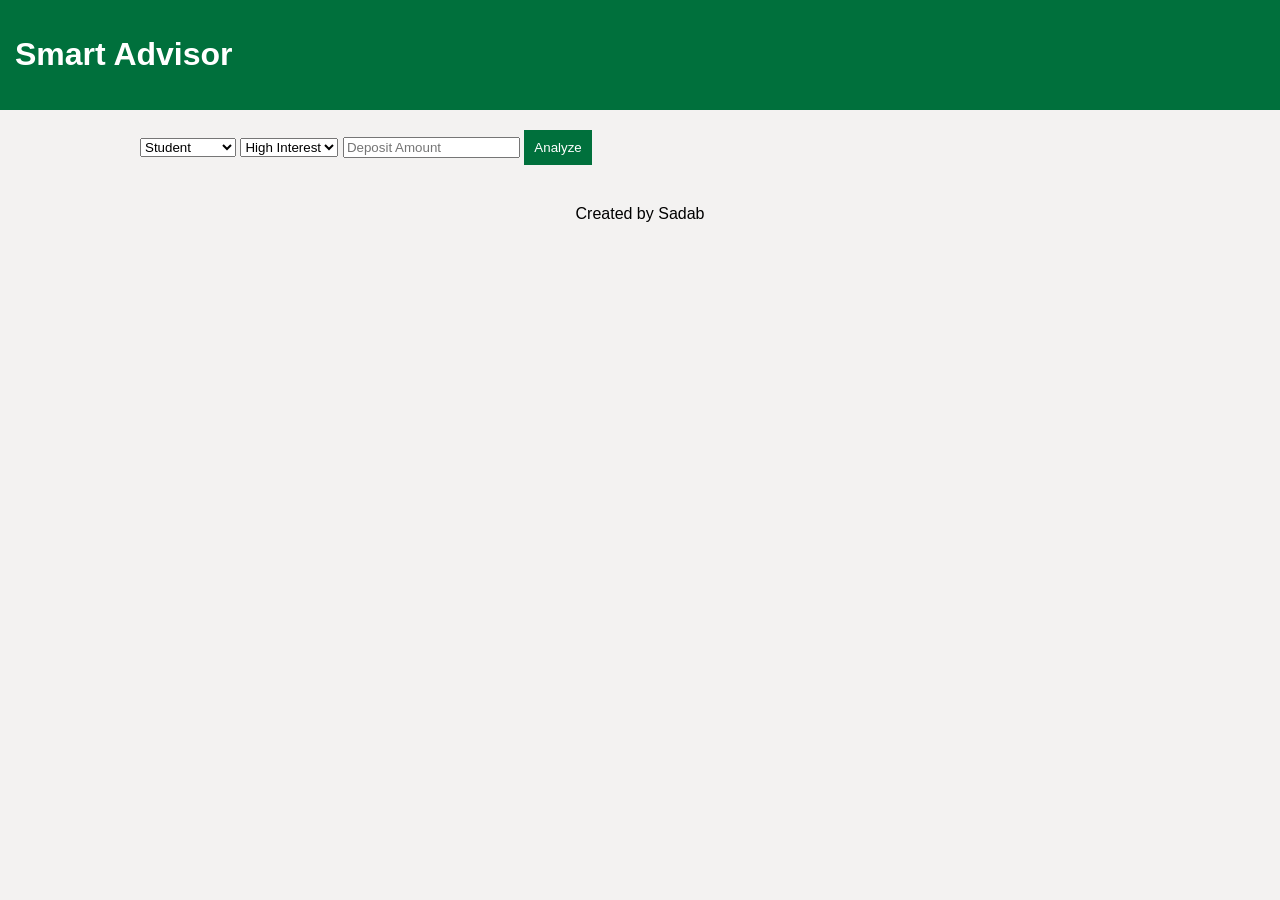
==== advisor.html @ af15037a "Add files via upload" ====
<!DOCTYPE html>
<html>
<head>
<title>Smart Advisor</title>
<link rel="stylesheet" href="style.css">
</head>
<body>
<header class="header"><h1>Smart Advisor</h1></header>
<main class="container">
<select id="role">
<option value="student">Student</option>
<option value="pro">Professional</option>
<option value="nrb">NRB</option>
</select>

<select id="priority">
<option value="interest">High Interest</option>
<option value="tech">Technology</option>
<option value="cards">Cards</option>
</select>

<input id="deposit" placeholder="Deposit Amount">

<button onclick="run()">Analyze</button>

<div id="result"></div>
</main>
<footer>Created by Sadab</footer>
<script type="module" src="advisor.js"></script>
</body>
</html>
---- style.css ----
body {font-family:Arial; margin:0; background:#f3f2f1;}
.header {background:#00703c; color:white; padding:15px;}
.container {max-width:1000px; margin:auto; padding:20px;}
.hero {margin:20px 0;}
.card {background:white; padding:15px; margin:10px 0; border-left:5px solid #00703c;}
table {width:100%; border-collapse:collapse;}
td,th {border:1px solid #ccc; padding:10px;}
button {background:#00703c; color:white; padding:10px; border:none; cursor:pointer;}
footer {text-align:center; padding:20px;}
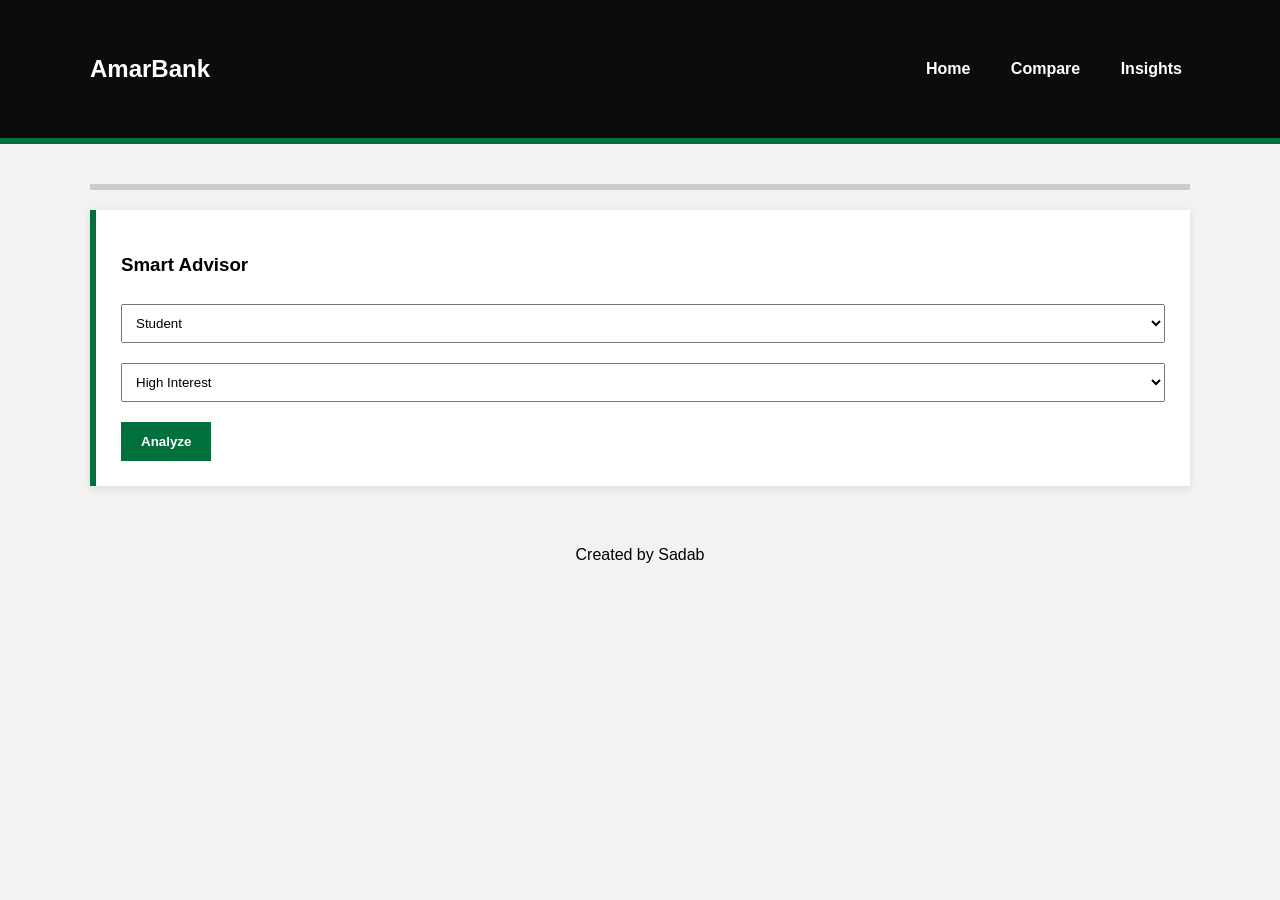
==== commit 03a38ae3: "Update advisor.html" ====
--- a/advisor.html
+++ b/advisor.html
@@ -1,13 +1,30 @@
-
 <!DOCTYPE html>
 <html>
 <head>
-<title>Smart Advisor</title>
+<title>Advisor</title>
 <link rel="stylesheet" href="style.css">
 </head>
+
 <body>
-<header class="header"><h1>Smart Advisor</h1></header>
+
+<header class="header">
+<div class="container nav">
+<h2>AmarBank</h2>
+<nav>
+<a href="index.html">Home</a>
+<a href="compare.html">Compare</a>
+<a href="insights.html">Insights</a>
+</nav>
+</div>
+</header>
+
 <main class="container">
+
+<div class="progress"><div id="bar" class="progress-bar"></div></div>
+
+<div class="card">
+<h3>Smart Advisor</h3>
+
 <select id="role">
 <option value="student">Student</option>
 <option value="pro">Professional</option>
@@ -16,17 +33,20 @@
 
 <select id="priority">
 <option value="interest">High Interest</option>
-<option value="tech">Technology</option>
+<option value="tech">Tech</option>
 <option value="cards">Cards</option>
 </select>
 
-<input id="deposit" placeholder="Deposit Amount">
+<button onclick="run()">Analyze</button>
+</div>
 
-<button onclick="run()">Analyze</button>
+<div id="results"></div>
 
-<div id="result"></div>
 </main>
+
 <footer>Created by Sadab</footer>
+
 <script type="module" src="advisor.js"></script>
+
 </body>
 </html>
--- a/style.css
+++ b/style.css
@@ -1,10 +1,109 @@
+:root {
+--emerald:#00703c;
+--dark:#005a30;
+--gold:#ffdd00;
+--bg:#f3f2f1;
+}
 
-body {font-family:Arial; margin:0; background:#f3f2f1;}
-.header {background:#00703c; color:white; padding:15px;}
-.container {max-width:1000px; margin:auto; padding:20px;}
-.hero {margin:20px 0;}
-.card {background:white; padding:15px; margin:10px 0; border-left:5px solid #00703c;}
-table {width:100%; border-collapse:collapse;}
-td,th {border:1px solid #ccc; padding:10px;}
-button {background:#00703c; color:white; padding:10px; border:none; cursor:pointer;}
-footer {text-align:center; padding:20px;}
+body {
+font-family: Arial;
+margin:0;
+background:var(--bg);
+}
+
+.header {
+background:#0b0c0c;
+color:white;
+padding:15px 0;
+border-bottom:6px solid var(--emerald);
+}
+
+.container {
+max-width:1100px;
+margin:auto;
+padding:20px;
+}
+
+.nav {
+display:flex;
+justify-content:space-between;
+align-items:center;
+}
+
+.nav a {
+color:white;
+margin-left:20px;
+text-decoration:none;
+font-weight:bold;
+padding:8px;
+}
+
+.nav a:hover {
+background:var(--emerald);
+}
+
+.hero {
+margin:30px 0;
+}
+
+.card {
+background:white;
+padding:25px;
+margin:20px 0;
+border-left:6px solid var(--emerald);
+box-shadow:0 2px 8px rgba(0,0,0,0.1);
+}
+
+button {
+background:var(--emerald);
+color:white;
+padding:12px 20px;
+border:none;
+cursor:pointer;
+font-weight:bold;
+margin-top:10px;
+}
+
+button:hover {
+background:var(--dark);
+}
+
+select,input {
+width:100%;
+padding:10px;
+margin:10px 0;
+}
+
+.badge {
+background:var(--gold);
+padding:4px 8px;
+font-size:12px;
+font-weight:bold;
+}
+
+.progress {
+height:6px;
+background:#ccc;
+margin:20px 0;
+}
+
+.progress-bar {
+height:6px;
+background:var(--emerald);
+width:0%;
+}
+
+table {
+width:100%;
+border-collapse:collapse;
+}
+
+td,th {
+border:1px solid #ccc;
+padding:10px;
+}
+
+footer {
+text-align:center;
+padding:20px;
+}
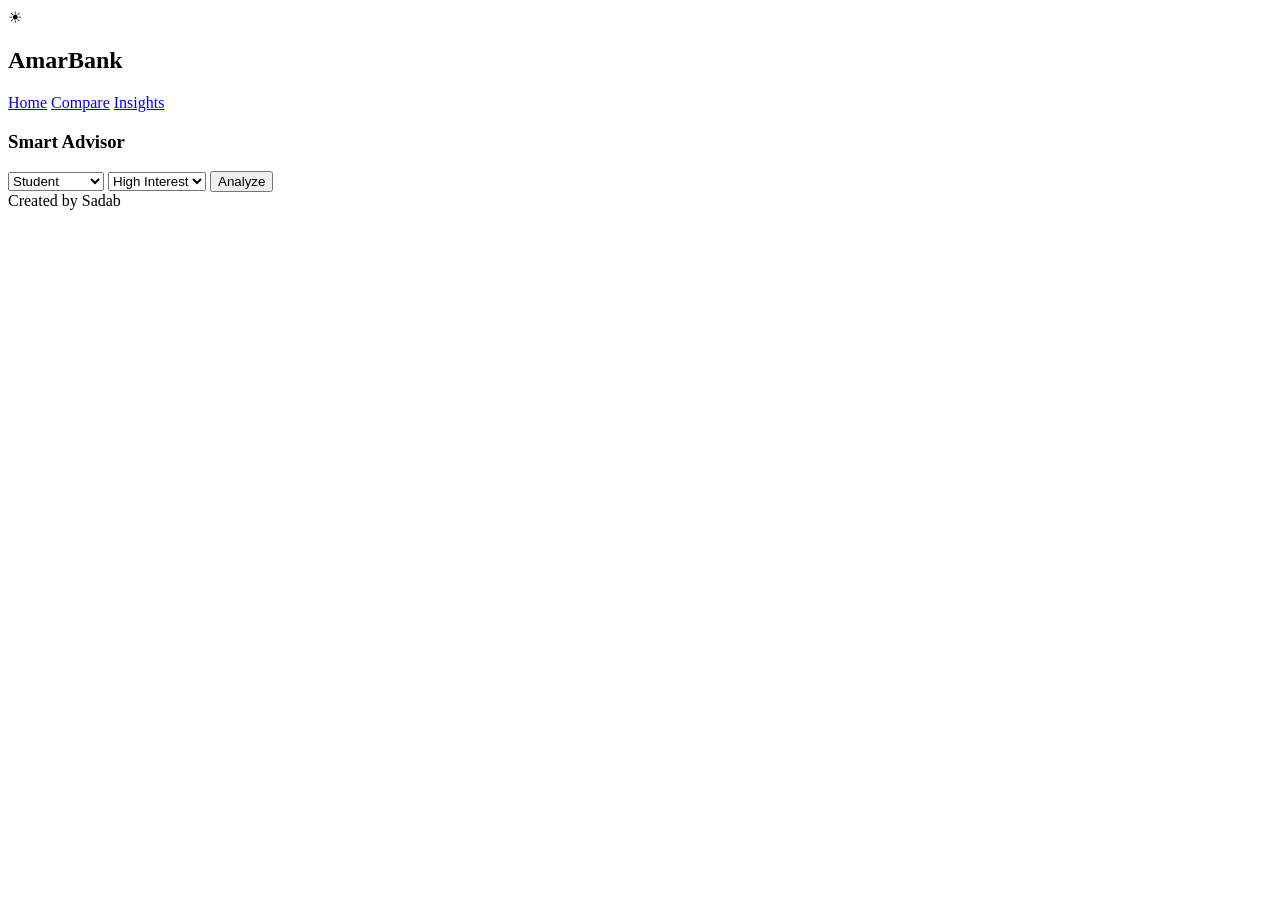
==== commit 0306eb20: "Update advisor.html" ====
--- a/advisor.html
+++ b/advisor.html
@@ -8,6 +8,12 @@
 <body>
 
 <header class="header">
+  <div class="toggle" onclick="toggleMode()">☀</div>
+<script>
+function toggleMode(){
+document.body.classList.toggle('light');
+}
+</script>
 <div class="container nav">
 <h2>AmarBank</h2>
 <nav>
--- a/style.css
+++ b/style.css
@@ -1,109 +1,348 @@
-:root {
---emerald:#00703c;
---dark:#005a30;
---gold:#ffdd00;
---bg:#f3f2f1;
-}
-
-body {
-font-family: Arial;
-margin:0;
-background:var(--bg);
-}
-
-.header {
-background:#0b0c0c;
-color:white;
-padding:15px 0;
-border-bottom:6px solid var(--emerald);
-}
-
-.container {
-max-width:1100px;
+@import url('https://fonts.googleapis.com/css2?
+family=Inter:wght@400;500;600;700;800&display=swap');
+:root{
+--bg:#07111f;
+--card:#101c2e;
+--card2:#14243b;
+--text:#f5f7fa;
+--muted:#94a3b8;
+--primary:#00d084;
+--secondary:#38bdf8;
+--gold:#ffd166;
+--danger:#ff5f5f;
+--border:rgba(255,255,255,0.08);
+--shadow:0 20px 60px rgba(0,0,0,0.35);
+--radius:22px;
+}
+*{
+  margin:0;
+padding:0;
+box-sizing:border-box;
+}
+html{
+scroll-behavior:smooth;
+}
+body{
+font-family:'Inter',sans-serif;
+background:
+radial-gradient(circle at top left,#12345a 0%,transparent 35%),
+radial-gradient(circle at bottom right,#0b4b37 0%,transparent 30%),
+var(--bg);
+color:var(--text);
+line-height:1.6;
+min-height:100vh;
+}
+.container{
+max-width:1300px;
 margin:auto;
-padding:20px;
-}
-
-.nav {
+padding:30px;
+}
+.header{
+position:sticky;
+top:0;
+z-index:1000;
+backdrop-filter:blur(14px);
+background:rgba(7,17,31,0.8);
+border-bottom:1px solid var(--border);
+}
+.nav{
 display:flex;
 justify-content:space-between;
 align-items:center;
-}
-
-.nav a {
+padding:18px 0;
+}
+.logo{
+display:flex;
+align-items:center;
+gap:12px;
+}
+.logo-dot{
+width:14px;
+height:14px;
+border-radius:50%;
+background:var(--primary);
+box-shadow:0 0 20px var(--primary);
+}
+.nav h1,
+.nav h2{
+font-size:2rem;
+font-weight:800;
+letter-spacing:-1px;
+}
+nav{
+display:flex;
+gap:16px;
+}
+.nav a{
+text-decoration:none;
+color:var(--text);
+padding:12px 18px;
+border-radius:14px;
+font-weight:600;
+transition:0.3s;
+}
+.nav a:hover{
+background:rgba(255,255,255,0.08);
+transform:translateY(-2px);
+}
+.hero{
+padding:100px 0 60px;
+display:grid;
+grid-template-columns:1.1fr 0.9fr;
+gap:50px;
+align-items:center;
+}
+.hero-text h2{
+font-size:5rem;
+line-height:1;
+font-weight:800;
+margin-bottom:24px;
+letter-spacing:-3px;
+  }
+.gradient{
+background:linear-gradient(90deg,var(--primary),var(--secondary));
+-webkit-background-clip:text;
+-webkit-text-fill-color:transparent;
+}
+.hero-text p{
+font-size:1.3rem;
+color:var(--muted);
+margin-bottom:30px;
+max-width:700px;
+}
+.hero-buttons{
+display:flex;
+gap:18px;
+margin-top:30px;
+}
+.btn{
+padding:16px 28px;
+border:none;
+border-radius:18px;
+font-weight:700;
+font-size:1rem;
+cursor:pointer;
+transition:0.3s;
+}
+.btn-primary{
+background:linear-gradient(135deg,var(--primary),#00a86b);
 color:white;
-margin-left:20px;
-text-decoration:none;
-font-weight:bold;
-padding:8px;
-}
-
-.nav a:hover {
-background:var(--emerald);
-}
-
-.hero {
-margin:30px 0;
-}
-
-.card {
-background:white;
-padding:25px;
-margin:20px 0;
-border-left:6px solid var(--emerald);
-box-shadow:0 2px 8px rgba(0,0,0,0.1);
-}
-
-button {
-background:var(--emerald);
+box-shadow:0 10px 40px rgba(0,208,132,0.35);
+}
+.btn-secondary{
+background:rgba(255,255,255,0.06);
 color:white;
-padding:12px 20px;
+border:1px solid var(--border);
+}
+.btn:hover{
+transform:translateY(-4px) scale(1.02);
+}
+.hero-card{
+  background:linear-gradient(145deg,var(--card),var(--card2));
+padding:35px;
+border-radius:30px;
+border:1px solid var(--border);
+box-shadow:var(--shadow);
+}
+.metric-grid{
+display:grid;
+grid-template-columns:repeat(2,1fr);
+gap:18px;
+margin-top:24px;
+}
+.metric{
+background:rgba(255,255,255,0.04);
+padding:24px;
+border-radius:20px;
+}
+.metric h3{
+font-size:2rem;
+margin-bottom:6px;
+}
+.metric p{
+color:var(--muted);
+}
+.section-title{
+font-size:2.6rem;
+margin-bottom:14px;
+font-weight:800;
+}
+.section-sub{
+color:var(--muted);
+margin-bottom:40px;
+font-size:1.1rem;
+}
+.card{
+background:linear-gradient(145deg,var(--card),var(--card2));
+padding:30px;
+border-radius:var(--radius);
+border:1px solid var(--border);
+box-shadow:var(--shadow);
+transition:0.3s;
+  margin-bottom:24px;
+position:relative;
+overflow:hidden;
+}
+.card::before{
+content:'';
+position:absolute;
+width:200px;
+height:200px;
+background:radial-gradient(circle,var(--primary),transparent 70%);
+top:-100px;
+right:-100px;
+opacity:0.08;
+}
+.card:hover{
+transform:translateY(-6px);
+}
+.card h3{
+font-size:1.8rem;
+margin-bottom:18px;
+}
+.card p{
+color:var(--muted);
+font-size:1.05rem;
+}
+.grid{
+display:grid;
+grid-template-columns:repeat(auto-fit,minmax(280px,1fr));
+gap:24px;
+}
+.ai-score{
+font-size:4rem;
+font-weight:800;
+color:var(--primary);
+}
+.badge{
+background:linear-gradient(135deg,var(--gold),#ffae00);
+color:#111;
+padding:8px 14px;
+border-radius:999px;
+font-size:0.8rem;
+  font-weight:800;
+display:inline-block;
+margin-left:10px;
+}
+.progress{
+height:14px;
+background:rgba(255,255,255,0.08);
+border-radius:999px;
+overflow:hidden;
+margin:24px 0;
+}
+.progress-bar{
+height:100%;
+background:linear-gradient(90deg,var(--primary),var(--secondary));
+width:0%;
+transition:1s;
+}
+select,
+input{
+width:100%;
+padding:18px;
+background:rgba(255,255,255,0.06);
+border:1px solid var(--border);
+color:white;
+font-size:1rem;
+border-radius:16px;
+margin-top:14px;
+margin-bottom:18px;
+outline:none;
+}
+button{
+background:linear-gradient(135deg,var(--primary),#00a86b);
+color:white;
 border:none;
+padding:18px 24px;
+border-radius:18px;
+font-size:1rem;
+font-weight:700;
 cursor:pointer;
-font-weight:bold;
-margin-top:10px;
-}
-
-button:hover {
-background:var(--dark);
-}
-
-select,input {
+transition:0.3s;
 width:100%;
-padding:10px;
-margin:10px 0;
-}
-
-.badge {
-background:var(--gold);
-padding:4px 8px;
-font-size:12px;
-font-weight:bold;
-}
-
-.progress {
-height:6px;
-background:#ccc;
-margin:20px 0;
-}
-
-.progress-bar {
-height:6px;
-background:var(--emerald);
-width:0%;
-}
-
-table {
+}
+button:hover{
+  transform:translateY(-3px);
+box-shadow:0 10px 40px rgba(0,208,132,0.3);
+}
+.recommendation{
+margin-top:26px;
+padding:26px;
+border-radius:24px;
+background:rgba(255,255,255,0.04);
+}
+.recommendation h3{
+font-size:2rem;
+}
+.reason{
+margin-top:12px;
+color:var(--muted);
+}
+table{
 width:100%;
 border-collapse:collapse;
-}
-
-td,th {
-border:1px solid #ccc;
-padding:10px;
-}
-
-footer {
+margin-top:20px;
+overflow:hidden;
+border-radius:24px;
+background:var(--card);
+}
+th{
+background:rgba(255,255,255,0.08);
+font-size:1rem;
+}
+th,
+td{
+padding:20px;
+text-align:left;
+border-bottom:1px solid rgba(255,255,255,0.05);
+}
+tr:hover{
+background:rgba(255,255,255,0.03);
+}
+.search-box{
+margin-bottom:30px;
+}
+canvas{
+width:100%;
+background:linear-gradient(145deg,var(--card),var(--card2));
+padding:20px;
+border-radius:24px;
+}
+.footer{
+margin-top:80px;
+padding:50px 20px;
 text-align:center;
-padding:20px;
-}
+color:var(--muted);
+}
+.toggle{
+position:fixed;
+bottom:30px;
+right:30px;
+width:60px;
+height:60px;
+border-radius:50%;
+display:flex;
+align-items:center;
+justify-content:center;
+background:linear-gradient(135deg,var(--primary),var(--secondary));
+font-size:1.4rem;
+cursor:pointer;
+box-shadow:var(--shadow);
+}
+@media(max-width:900px){
+.hero{
+grid-template-columns:1fr;
+}
+.hero-text h2{
+font-size:3.4rem;
+}
+.nav{
+flex-direction:column;
+gap:20px;
+}
+nav{
+flex-wrap:wrap;
+justify-content:center;
+  }
+}
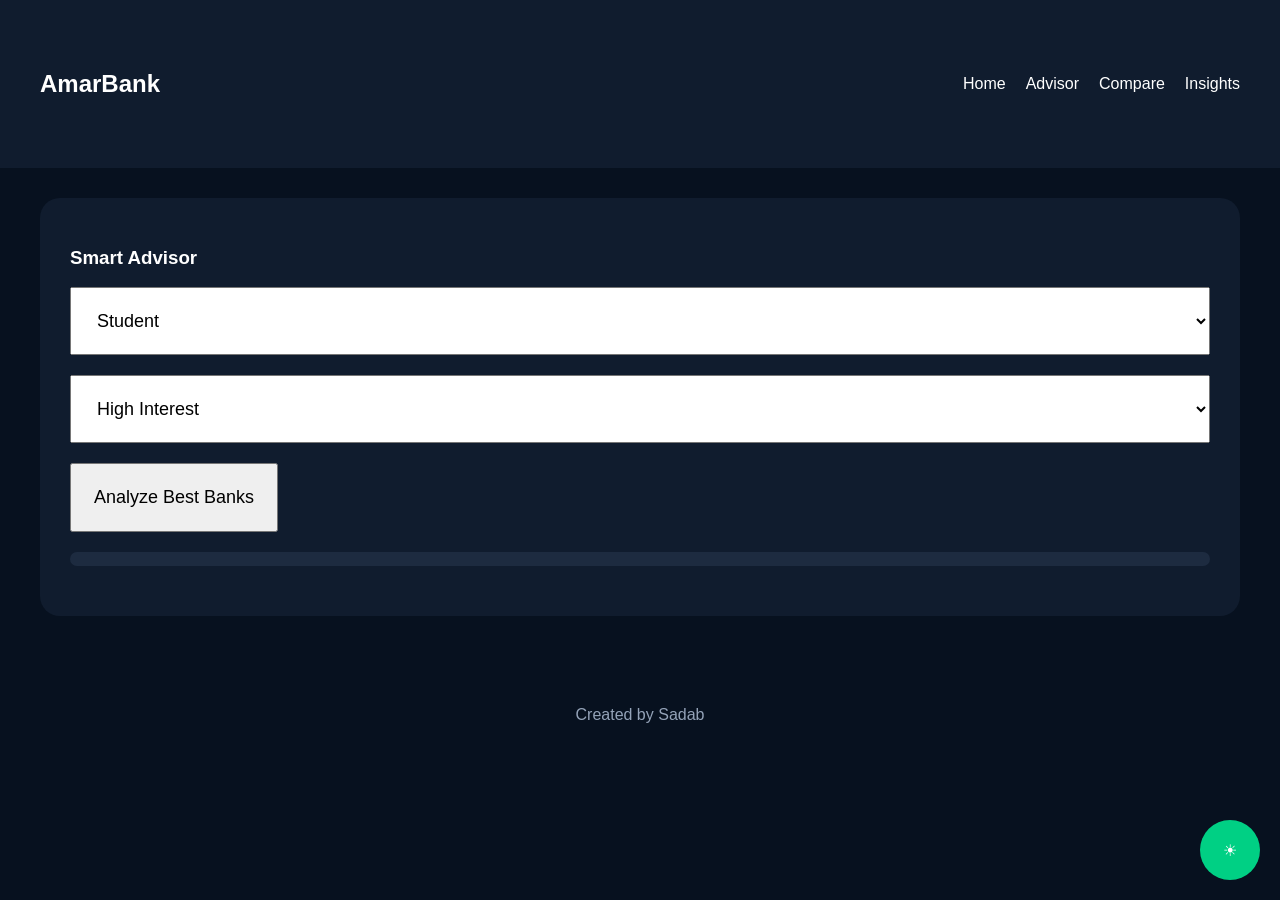
==== commit a1a41ed3: "Add files via upload" ====
--- a/advisor.html
+++ b/advisor.html
@@ -1,56 +1,67 @@
 <!DOCTYPE html>
-<html>
+<html lang="en">
 <head>
+<meta charset="UTF-8">
+<meta name="viewport" content="width=device-width, initial-scale=1.0">
 <title>Advisor</title>
 <link rel="stylesheet" href="style.css">
 </head>
-
 <body>
 
 <header class="header">
-  <div class="toggle" onclick="toggleMode()">☀</div>
-<script>
-function toggleMode(){
-document.body.classList.toggle('light');
-}
-</script>
 <div class="container nav">
+<div class="logo">
+<div class="logo-dot"></div>
 <h2>AmarBank</h2>
+</div>
+
 <nav>
 <a href="index.html">Home</a>
+<a href="advisor.html" class="active">Advisor</a>
 <a href="compare.html">Compare</a>
 <a href="insights.html">Insights</a>
 </nav>
 </div>
 </header>
 
+<div class="toggle" onclick="toggleMode()">☀</div>
+
 <main class="container">
 
-<div class="progress"><div id="bar" class="progress-bar"></div></div>
-
-<div class="card">
+<div class="card advisor-panel">
 <h3>Smart Advisor</h3>
 
-<select id="role">
+<select id="role" class="big-select">
 <option value="student">Student</option>
 <option value="pro">Professional</option>
 <option value="nrb">NRB</option>
 </select>
 
-<select id="priority">
+<select id="priority" class="big-select">
 <option value="interest">High Interest</option>
-<option value="tech">Tech</option>
+<option value="tech">Technology</option>
 <option value="cards">Cards</option>
 </select>
 
-<button onclick="run()">Analyze</button>
+<button class="analyze-btn" onclick="run()">Analyze Best Banks</button>
+
+<div class="progress">
+<div id="bar" class="progress-bar"></div>
+</div>
+
 </div>
 
 <div id="results"></div>
 
 </main>
 
-<footer>Created by Sadab</footer>
+<footer class="footer">Created by Sadab</footer>
+
+<script>
+function toggleMode(){
+document.body.classList.toggle('light');
+}
+</script>
 
 <script type="module" src="advisor.js"></script>
 
--- a/style.css
+++ b/style.css
@@ -1,348 +1,205 @@
-@import url('https://fonts.googleapis.com/css2?
-family=Inter:wght@400;500;600;700;800&display=swap');
-:root{
---bg:#07111f;
---card:#101c2e;
---card2:#14243b;
---text:#f5f7fa;
---muted:#94a3b8;
---primary:#00d084;
---secondary:#38bdf8;
---gold:#ffd166;
---danger:#ff5f5f;
---border:rgba(255,255,255,0.08);
---shadow:0 20px 60px rgba(0,0,0,0.35);
---radius:22px;
-}
-*{
-  margin:0;
-padding:0;
-box-sizing:border-box;
-}
-html{
-scroll-behavior:smooth;
-}
 body{
-font-family:'Inter',sans-serif;
-background:
-radial-gradient(circle at top left,#12345a 0%,transparent 35%),
-radial-gradient(circle at bottom right,#0b4b37 0%,transparent 30%),
-var(--bg);
-color:var(--text);
-line-height:1.6;
-min-height:100vh;
-}
+font-family:Arial,sans-serif;
+background:#07111f;
+color:white;
+margin:0;
+}
+
 .container{
-max-width:1300px;
+max-width:1200px;
 margin:auto;
 padding:30px;
 }
+
 .header{
-position:sticky;
-top:0;
-z-index:1000;
-backdrop-filter:blur(14px);
-background:rgba(7,17,31,0.8);
-border-bottom:1px solid var(--border);
-}
+background:#101c2e;
+padding:20px 0;
+}
+
 .nav{
 display:flex;
 justify-content:space-between;
 align-items:center;
-padding:18px 0;
-}
-.logo{
-display:flex;
-align-items:center;
-gap:12px;
-}
-.logo-dot{
-width:14px;
-height:14px;
-border-radius:50%;
-background:var(--primary);
-box-shadow:0 0 20px var(--primary);
-}
-.nav h1,
-.nav h2{
-font-size:2rem;
-font-weight:800;
-letter-spacing:-1px;
-}
+}
+
 nav{
 display:flex;
-gap:16px;
-}
-.nav a{
+gap:20px;
+}
+
+nav a{
+color:white;
 text-decoration:none;
-color:var(--text);
-padding:12px 18px;
-border-radius:14px;
-font-weight:600;
-transition:0.3s;
-}
-.nav a:hover{
-background:rgba(255,255,255,0.08);
-transform:translateY(-2px);
-}
+}
+
 .hero{
-padding:100px 0 60px;
 display:grid;
-grid-template-columns:1.1fr 0.9fr;
-gap:50px;
-align-items:center;
-}
-.hero-text h2{
-font-size:5rem;
-line-height:1;
-font-weight:800;
-margin-bottom:24px;
-letter-spacing:-3px;
-  }
-.gradient{
-background:linear-gradient(90deg,var(--primary),var(--secondary));
--webkit-background-clip:text;
--webkit-text-fill-color:transparent;
-}
-.hero-text p{
-font-size:1.3rem;
-color:var(--muted);
-margin-bottom:30px;
-max-width:700px;
-}
-.hero-buttons{
-display:flex;
-gap:18px;
-margin-top:30px;
-}
-.btn{
-padding:16px 28px;
-border:none;
-border-radius:18px;
-font-weight:700;
-font-size:1rem;
-cursor:pointer;
-transition:0.3s;
-}
-.btn-primary{
-background:linear-gradient(135deg,var(--primary),#00a86b);
-color:white;
-box-shadow:0 10px 40px rgba(0,208,132,0.35);
-}
-.btn-secondary{
-background:rgba(255,255,255,0.06);
-color:white;
-border:1px solid var(--border);
-}
-.btn:hover{
-transform:translateY(-4px) scale(1.02);
-}
-.hero-card{
-  background:linear-gradient(145deg,var(--card),var(--card2));
-padding:35px;
-border-radius:30px;
-border:1px solid var(--border);
-box-shadow:var(--shadow);
-}
+grid-template-columns:1fr 1fr;
+gap:40px;
+align-items:center;
+padding:60px 0;
+}
+
+.card{
+background:#101c2e;
+padding:30px;
+border-radius:20px;
+margin-bottom:20px;
+}
+
 .metric-grid{
 display:grid;
 grid-template-columns:repeat(2,1fr);
-gap:18px;
-margin-top:24px;
-}
-.metric{
-background:rgba(255,255,255,0.04);
-padding:24px;
-border-radius:20px;
-}
-.metric h3{
-font-size:2rem;
-margin-bottom:6px;
-}
-.metric p{
-color:var(--muted);
-}
-.section-title{
-font-size:2.6rem;
-margin-bottom:14px;
-font-weight:800;
-}
-.section-sub{
-color:var(--muted);
-margin-bottom:40px;
-font-size:1.1rem;
-}
-.card{
-background:linear-gradient(145deg,var(--card),var(--card2));
-padding:30px;
-border-radius:var(--radius);
-border:1px solid var(--border);
-box-shadow:var(--shadow);
-transition:0.3s;
-  margin-bottom:24px;
-position:relative;
-overflow:hidden;
-}
-.card::before{
-content:'';
-position:absolute;
-width:200px;
-height:200px;
-background:radial-gradient(circle,var(--primary),transparent 70%);
-top:-100px;
-right:-100px;
-opacity:0.08;
-}
-.card:hover{
-transform:translateY(-6px);
-}
-.card h3{
-font-size:1.8rem;
-margin-bottom:18px;
-}
-.card p{
-color:var(--muted);
-font-size:1.05rem;
-}
+gap:20px;
+}
+
 .grid{
 display:grid;
-grid-template-columns:repeat(auto-fit,minmax(280px,1fr));
-gap:24px;
-}
-.ai-score{
-font-size:4rem;
-font-weight:800;
-color:var(--primary);
-}
+grid-template-columns:repeat(auto-fit,minmax(200px,1fr));
+gap:20px;
+}
+
+.btn{
+padding:16px 24px;
+border:none;
+border-radius:12px;
+cursor:pointer;
+}
+
+.btn-primary{
+background:#00d084;
+color:white;
+}
+
+.btn-secondary{
+background:#38bdf8;
+color:white;
+}
+
+.big-select{
+padding:22px;
+font-size:18px;
+margin-bottom:20px;
+width:100%;
+}
+
+.analyze-btn{
+padding:22px;
+font-size:18px;
+}
+
+.progress{
+height:14px;
+background:#1d2b40;
+border-radius:999px;
+overflow:hidden;
+margin:20px 0;
+}
+
+.progress-bar{
+height:100%;
+background:#00d084;
+width:0%;
+transition:1s;
+}
+
 .badge{
-background:linear-gradient(135deg,var(--gold),#ffae00);
-color:#111;
+background:#ffd166;
+color:black;
 padding:8px 14px;
 border-radius:999px;
-font-size:0.8rem;
-  font-weight:800;
+font-weight:bold;
+}
+
+.score-circle{
+width:120px;
+height:120px;
+border-radius:50%;
+background:#00d084;
+display:flex;
+align-items:center;
+justify-content:center;
+font-size:30px;
+font-weight:bold;
+margin:20px 0;
+}
+
+.metric-box{
+background:#1d2b40;
+padding:20px;
+border-radius:16px;
+text-align:center;
+}
+
+.bank-link,
+.table-link{
 display:inline-block;
-margin-left:10px;
-}
-.progress{
-height:14px;
-background:rgba(255,255,255,0.08);
-border-radius:999px;
-overflow:hidden;
-margin:24px 0;
-}
-.progress-bar{
-height:100%;
-background:linear-gradient(90deg,var(--primary),var(--secondary));
-width:0%;
-transition:1s;
-}
-select,
-input{
+margin-top:20px;
+background:#38bdf8;
+padding:10px 18px;
+border-radius:12px;
+text-decoration:none;
+color:white;
+}
+
+.search-box{
 width:100%;
 padding:18px;
-background:rgba(255,255,255,0.06);
-border:1px solid var(--border);
-color:white;
-font-size:1rem;
-border-radius:16px;
-margin-top:14px;
-margin-bottom:18px;
-outline:none;
-}
-button{
-background:linear-gradient(135deg,var(--primary),#00a86b);
-color:white;
-border:none;
-padding:18px 24px;
-border-radius:18px;
-font-size:1rem;
-font-weight:700;
-cursor:pointer;
-transition:0.3s;
-width:100%;
-}
-button:hover{
-  transform:translateY(-3px);
-box-shadow:0 10px 40px rgba(0,208,132,0.3);
-}
-.recommendation{
-margin-top:26px;
-padding:26px;
-border-radius:24px;
-background:rgba(255,255,255,0.04);
-}
-.recommendation h3{
-font-size:2rem;
-}
-.reason{
-margin-top:12px;
-color:var(--muted);
-}
+margin-bottom:20px;
+}
+
 table{
 width:100%;
 border-collapse:collapse;
-margin-top:20px;
-overflow:hidden;
-border-radius:24px;
-background:var(--card);
-}
-th{
-background:rgba(255,255,255,0.08);
-font-size:1rem;
-}
-th,
-td{
-padding:20px;
-text-align:left;
-border-bottom:1px solid rgba(255,255,255,0.05);
-}
-tr:hover{
-background:rgba(255,255,255,0.03);
-}
-.search-box{
-margin-bottom:30px;
-}
-canvas{
-width:100%;
-background:linear-gradient(145deg,var(--card),var(--card2));
-padding:20px;
-border-radius:24px;
-}
+}
+
+th,td{
+padding:18px;
+border-bottom:1px solid #2c3e50;
+}
+
 .footer{
-margin-top:80px;
-padding:50px 20px;
+padding:40px;
 text-align:center;
-color:var(--muted);
-}
+color:#94a3b8;
+}
+
 .toggle{
 position:fixed;
-bottom:30px;
-right:30px;
+bottom:20px;
+right:20px;
+background:#00d084;
 width:60px;
 height:60px;
+display:flex;
+align-items:center;
+justify-content:center;
 border-radius:50%;
-display:flex;
-align-items:center;
-justify-content:center;
-background:linear-gradient(135deg,var(--primary),var(--secondary));
-font-size:1.4rem;
 cursor:pointer;
-box-shadow:var(--shadow);
-}
+}
+
+.light{
+background:#f4f7fb;
+color:#111;
+}
+
+.fade-in{
+animation:fade .5s ease;
+}
+
+@keyframes fade{
+from{
+opacity:0;
+transform:translateY(20px);
+}
+to{
+opacity:1;
+transform:translateY(0);
+}
+}
+
 @media(max-width:900px){
 .hero{
 grid-template-columns:1fr;
 }
-.hero-text h2{
-font-size:3.4rem;
-}
-.nav{
-flex-direction:column;
-gap:20px;
-}
-nav{
-flex-wrap:wrap;
-justify-content:center;
-  }
-}
+}
